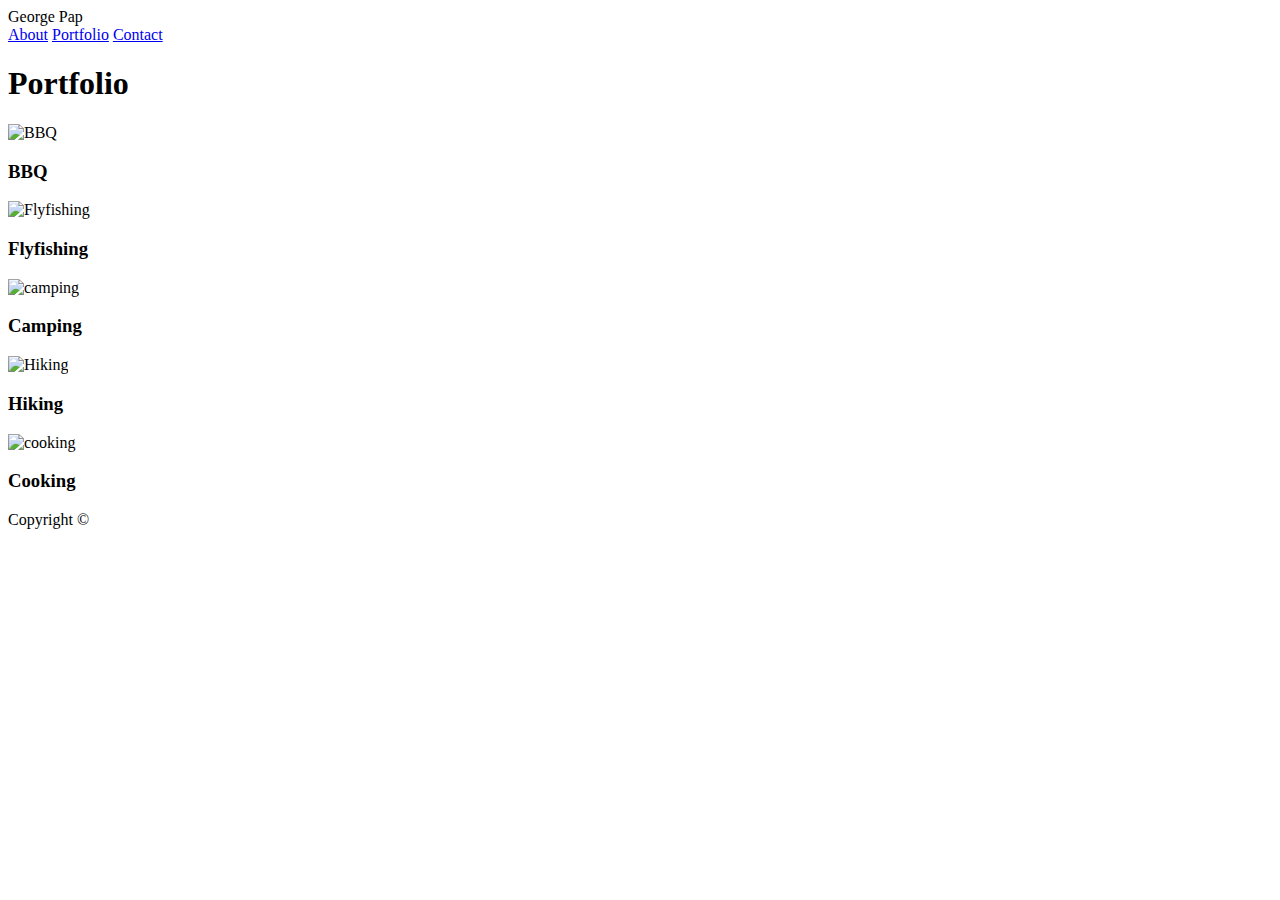
==== portfolio.html @ 2340fc57 "Add files via upload" ====
<!-- About me web page -->

<!DOCTYPE html>
<html lang="en-us">

<head>
  <link rel="stylesheet" type="text/css" href="assets/css/style.css">
  <meta charset="UTF-8">
  <title>Portfolio</title>
</head>

<body>

  <header id="main-header">
    <div class="container">
      <a id="logo">George Pap</a>
      <nav>
        <a href="index.html">About</a>
        <a href="portfolio.html">Portfolio</a>
        <a href="contact.html">Contact</a>
      </nav>
    </div>

  </header>



  <div id="main-container" class="container">
    <section class="main-section">
      <h1>Portfolio</h1>

      <div class="mywork">
        <img src="assets\images\BBQ (3).JPG" alt="BBQ">
        <h3>BBQ</h3>
      </div>
      <div class="mywork">
        <img src="assets\images\flyfishing (2).JPG" alt="Flyfishing">
        <h3>Flyfishing</h3>
      </div>
      <div class="mywork">
        <img src="assets\images\camping (2).JPG" alt="camping">
        <h3>Camping</h3>
      </div>
      <div class="mywork">
        <img src="assets\images\Hiking (2).JPG" alt="Hiking">
        <h3>Hiking</h3>
      </div>
      <div class="mywork">
        <img src="assets\images\cooking (2).JPG" alt="cooking">
        <h3>Cooking</h3>
      </div>

    </section>
  </div>


  <!--This is the footer-->
  <footer>
    <div class="footer-bottom">

      Copyright &copy;

    </div>

  </footer>
</body>

</html>
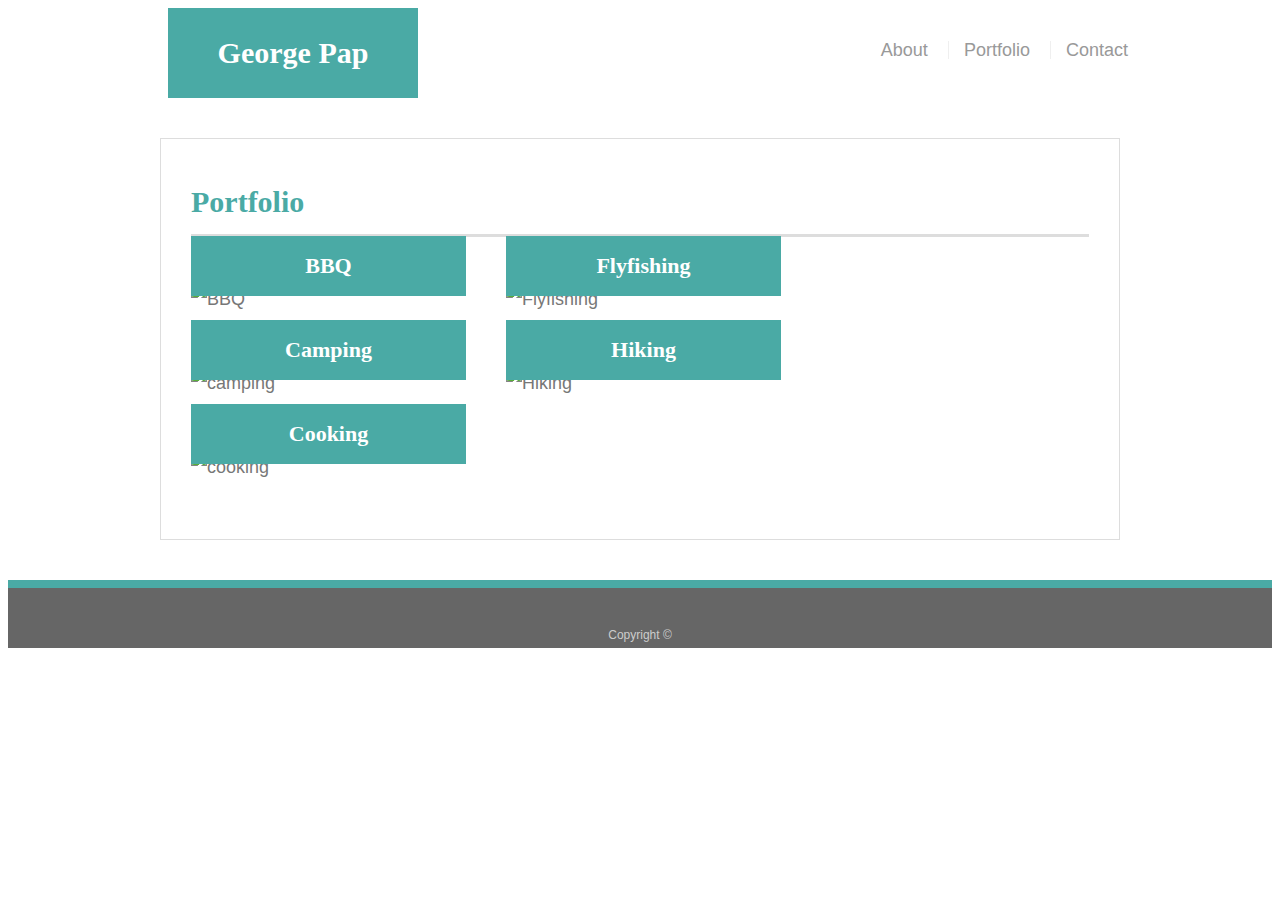
==== commit 613c75b2: "Final version" ====
--- a/portfolio.html
+++ b/portfolio.html
@@ -30,7 +30,7 @@
       <h1>Portfolio</h1>
 
       <div class="mywork">
-        <img src="assets\images\BBQ (3).JPG" alt="BBQ">
+        <img src="assets\images\BBQ(3).JPG" alt="BBQ">
         <h3>BBQ</h3>
       </div>
       <div class="mywork">
--- a/assets/css/style.css
+++ b/assets/css/style.css
@@ -0,0 +1,290 @@
+
+
+/* This creates the background colors for the web page*/
+body {
+  /*This sets the backgound pattern for the whole page*/
+  background: url("http://static1.grsites.com/archive/textures/beige/beige001.jpg");
+  /*This sets the font type*/
+  font-family:'Arial', 'Helvetica Neue', Helvetica, sans-serif;
+  /*This sets the default text color for the whole page*/
+  color: #777;
+  /*This sets the default text size for the whole lpage*/
+  font-size: 18px;
+  /*This sets the default line spacing for all the text*/
+  line-height: 34px;
+}
+/*This is the universal box resizing code.  It resizes the box in the container to fit the boder,
+and adusts the padding so that it fits the border. */
+
+* {
+  box-sizing: border-box;
+}
+
+/*This sets the max width of ALL CONTAINER CLASSES to 960 px*/
+.container {
+  width: 100%;
+  max-width: 960px;
+  margin: 0 auto;
+  clear: both;
+}
+
+h1, h2, h3 p {margin-bottom:20px;}
+
+p:last-child{margin-bottom:20px;}
+
+h1,h2,h3 {
+  font-family: Georgia, 'Times New Roman', Times, serif;
+  color: #4aaaa5;
+}
+h1{
+  padding-bottom: 20px;
+  font-size: 30px;
+  line-height: 25px;
+  border-bottom:  3px solid #dddddd;
+  font-family: Georgia, 'Times New Roman', Times, serif;
+}
+
+h2,h3{
+  font-size: 22px;
+}
+
+
+
+
+
+
+
+
+
+
+
+
+
+
+
+/*This formats the h1 element "About me" in the bio container.  It also
+adds the border line underneath
+h1{
+  padding-bottom: 20px;
+  font-size: 30px;
+  line-height: 25px;
+  border-bottom:  3px solid #dddddd;
+  font-family: Georgia, 'Times New Roman', Times, serif;
+}
+
+/*This formats the h2 and h3 elements
+
+h2, h3 {
+  font-family: Georgia, 'Times New Roman', Times, serif;
+  color: #4aaaa5;
+  font-size: 22px;
+}
+*/
+
+
+
+
+/* This is the formatting for the header row*/
+
+#main-header{
+  z-index: 99;
+  /*This postions the main-header so that it stays fixed relative to the screen size.
+  It always stays in the same place, even if the page is scrolled.*/
+  position: fixed;
+  /*This sets the width of the main header to the whole page*/
+  width: 100%;
+  /*This sets the background color*/
+  background: #ffffff;
+  /*This sets the TEXT color*/
+  color: #ffffff;
+  /*This set the format of the bottom border of the header row*/
+  border-bottom: 2ps solid #cccccc;
+}
+/*This is the container that holds My Name.*/
+#logo{
+  /*This positions my name to the left of the container*/
+  float: left;
+  /*This sets the width of the element logo*/
+  width: 250px;
+  line-height: 90px;
+  font-weight: 700;
+  /*This sets the height of the element logo*/
+  height: 90px;
+  /*Sets the font type and size, as well as the text color*/
+  font-family: Georgia, 'Times New Roman', Times, serif;
+  font-size: 30px;
+  color: #ffffff;
+/*This aligns the text to the center of the container*/
+  text-align: center;
+  /*This sets the background color, and text spacing*/
+  background: #4aaaa5;
+  
+}
+/*This is the nav bar in the header*/
+nav{
+  /*This moves the nav bar to the right, and moves it down 25px so that it lines
+  up with the center of the logo*/
+  float: right;
+  margin-top: 25px;
+}
+/*This sets the format for the nav elements. (i.e. The links)*/
+nav a{
+  /*This aligns the nav link to be in a line*/
+  display: inline-block;
+  /*This sets the padding around each link, The margins and the line spacing.
+  It add padding and adjust the margin around each link to the left side*/
+  padding-left: 15px;
+  margin-left: 15px;
+  line-height: 18px;
+  color: #999999;
+  /*This removes the lines under each nav link*/
+  text-decoration: none;
+  
+  border-left: 1px solid #efefef;
+}
+/*This removes the first bar in the nav links*/
+nav a:first-child{
+  border-left: 0 none;
+}
+/*This is the main bio container*/
+#main-container{
+  /*This moves the box down the screen to align better*/
+  padding-top: 130px;
+
+}/*This is the main section of the main bio.  It includes the about me, image and text.*/
+
+.main-section{
+  /*This left justifies the container and sets the container to 960 px width, filling it 100%.
+  It then adds padding, and sets a margin.  It then adds background color and adds a border*/
+  float: left;
+  width: 100%;
+  max-width: 960px;
+  padding: 30px;
+  margin: 0 0 40px;
+  background: #ffffff;
+  border: 1px solid #dddddd;
+
+}
+
+/*This formats the image in the main section*/
+.bio-image{
+  /*This moves the image to the left, and the text auto wraps around it*/
+  float: left;
+  width: 200px;
+  height: auto;
+  margin-top: 10px;
+  margin-right: 25px;
+
+}
+/*This formats the footer*/
+
+footer{
+  /*this formats the footer*/
+  padding: 30px 0;
+  clear: both;
+  font-size: 12px;
+  color: #cccccc;
+  text-align: center;
+  background: #666666;
+  border-top: 8px solid #4aaaa5;
+  height: 50px;
+
+}
+
+
+/*This is the Portfolio Page*/
+
+/*This formats the the text headers in the main section. (i.e. the picture names)*/
+h2, h3{
+  padding-bottom: 20px;
+  margin-bottom: 15px;
+  line-height: 22px;
+  border-bottom: 2px solid #eee;
+}
+
+/*This is the main container that holds the images*/
+
+
+
+.main-section{
+  float: left;
+  width: 100%;
+  max-width: width 960px;
+  padding: 30px;
+  margin: 0 0 40px;
+  background: #ffffff;
+  border: 1px solid #dddddd;
+}
+
+/*This is the Portfolio page*/
+
+
+.mywork{
+  
+  position: relative; /*This is where the problem is*/
+  float: left;
+  width: 275px;
+  margin: 25px 0 25px;
+
+}
+
+.mywork:nth-child(even) {
+  margin-right: 40px;
+}
+
+.mywork img{
+  
+  width: 100%;
+  border: 0 none;
+  
+}
+
+.mywork h3{
+  position: absolute;
+  bottom: 20px;
+  width: 100%;
+  padding: 15px;
+  margin-bottom: 0;
+  line-height: 30px;
+  color: #ffffff;
+  text-align: center;
+  background: #4aaaa5;
+  border-bottom: 0;
+  
+}
+
+
+/*This is the Contacts page*/
+
+#contact-form ul {
+ margin-bottom: 20px;
+}
+
+#contact-form li {
+  margin-bottom: 10px;
+}
+
+label, input[type=text], input[type=email], textarea {
+  display: block;
+  width: 100%;
+}
+input[type=text], input[type=email], textarea {
+  height: 35px;
+  padding: 0 10px;
+  font-size: 14px;
+
+}
+
+textarea {
+  height: 200px;
+}
+
+input[type=submit]{
+  padding: 10px 30px;
+  font-size: 20px;
+  color: #ffffff;
+  background: #4aaaa5;
+  border: 0 none;
+}
+
+
